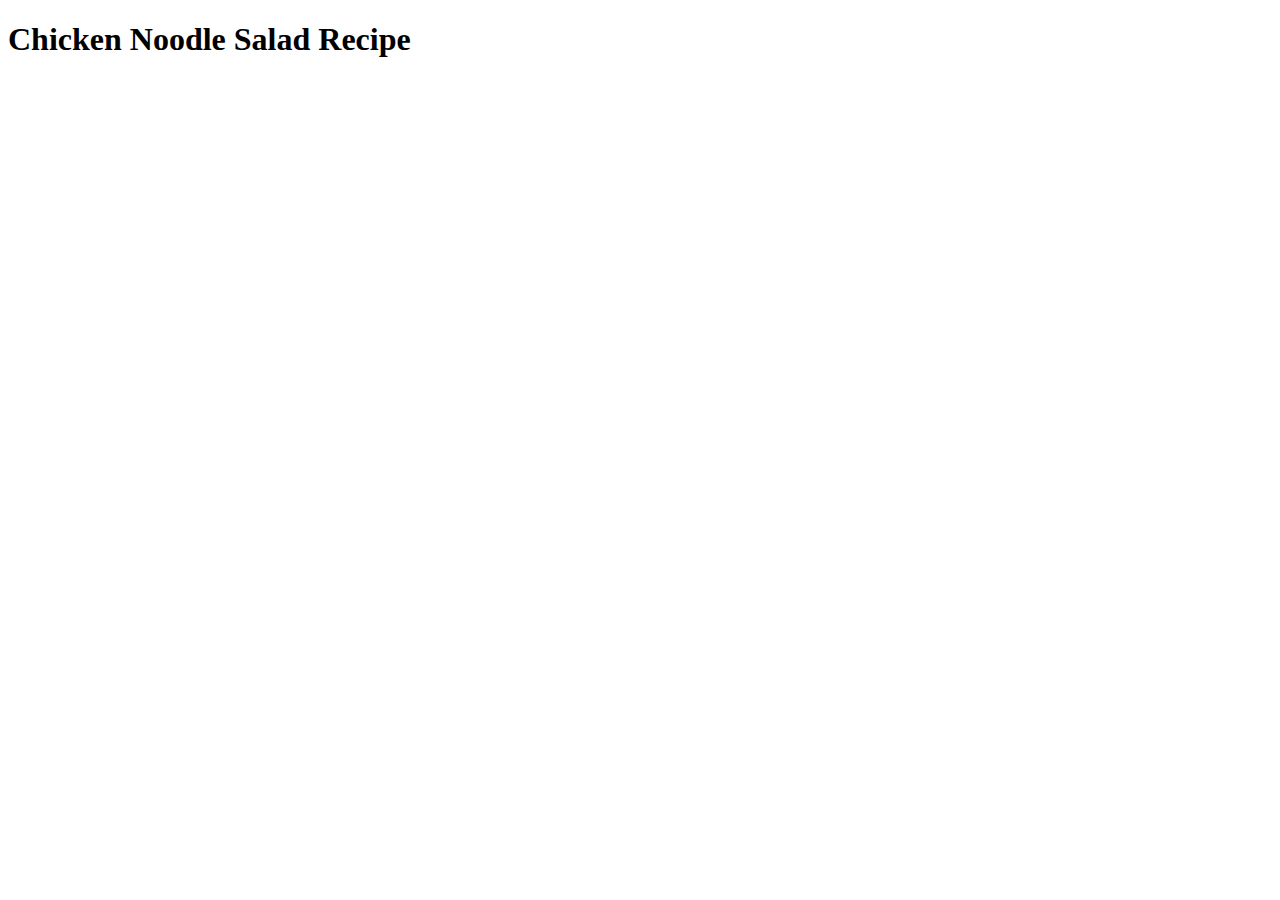
==== index.html @ 1ac7bf2e "Add index.html" ====
<!DOCTYPE html>
<html lang="en">
<head>
    <meta charset="UTF-8">
    <meta http-equiv="X-UA-Compatible" content="IE=edge">
    <meta name="viewport" content="width=device-width, initial-scale=1.0">
    <title>Recipes</title>
</head>
<body>
    <h1>Chicken Noodle Salad Recipe</h1>
</body>
</html>
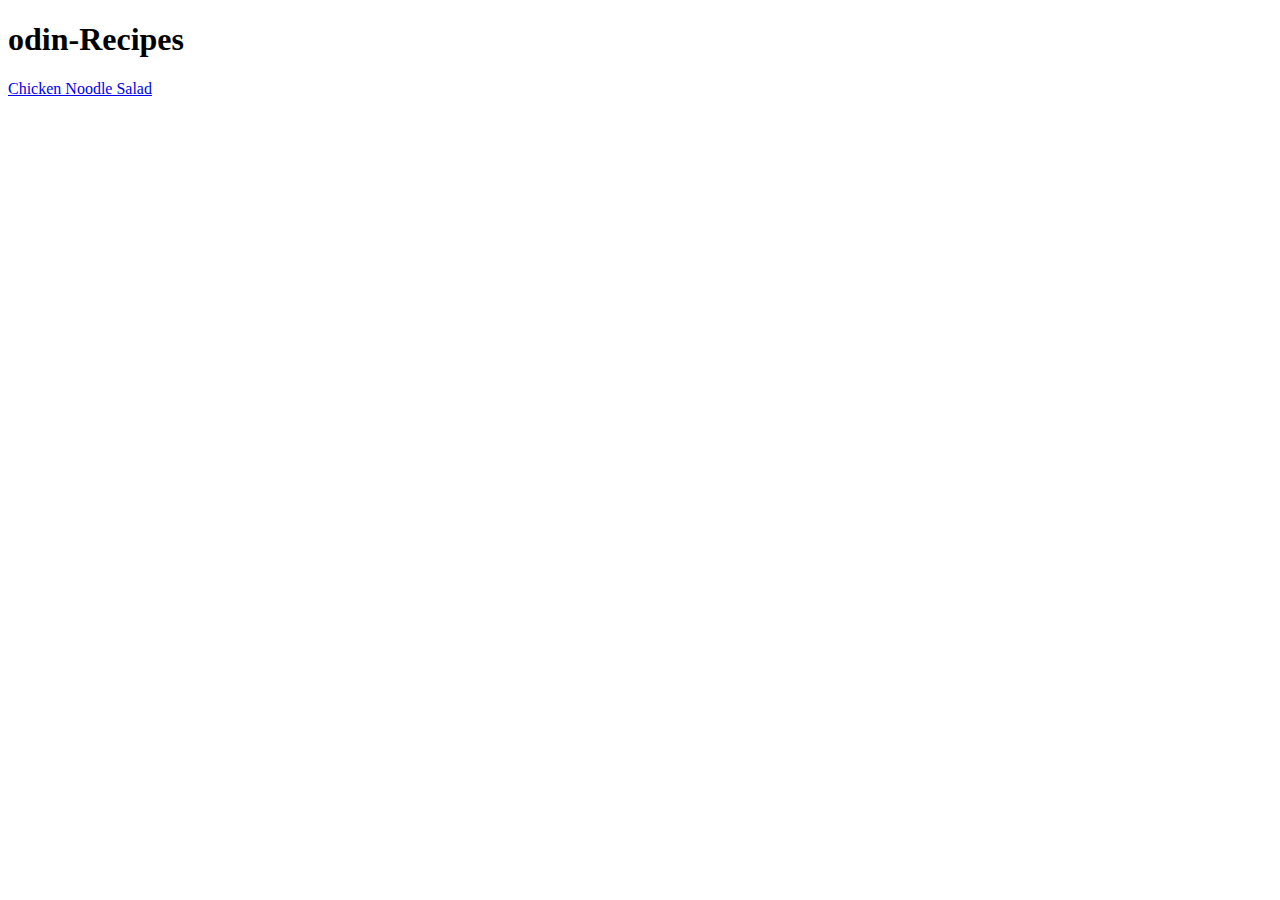
==== commit afd52488: "Edited tile and h1 and Add link to recipe page" ====
--- a/index.html
+++ b/index.html
@@ -4,9 +4,10 @@
     <meta charset="UTF-8">
     <meta http-equiv="X-UA-Compatible" content="IE=edge">
     <meta name="viewport" content="width=device-width, initial-scale=1.0">
-    <title>Recipes</title>
+    <title>Odin-Recipes</title>
 </head>
 <body>
-    <h1>Chicken Noodle Salad Recipe</h1>
+    <h1>odin-Recipes</h1>
+    <a href="../index.html">Chicken Noodle Salad</a>
 </body>
 </html>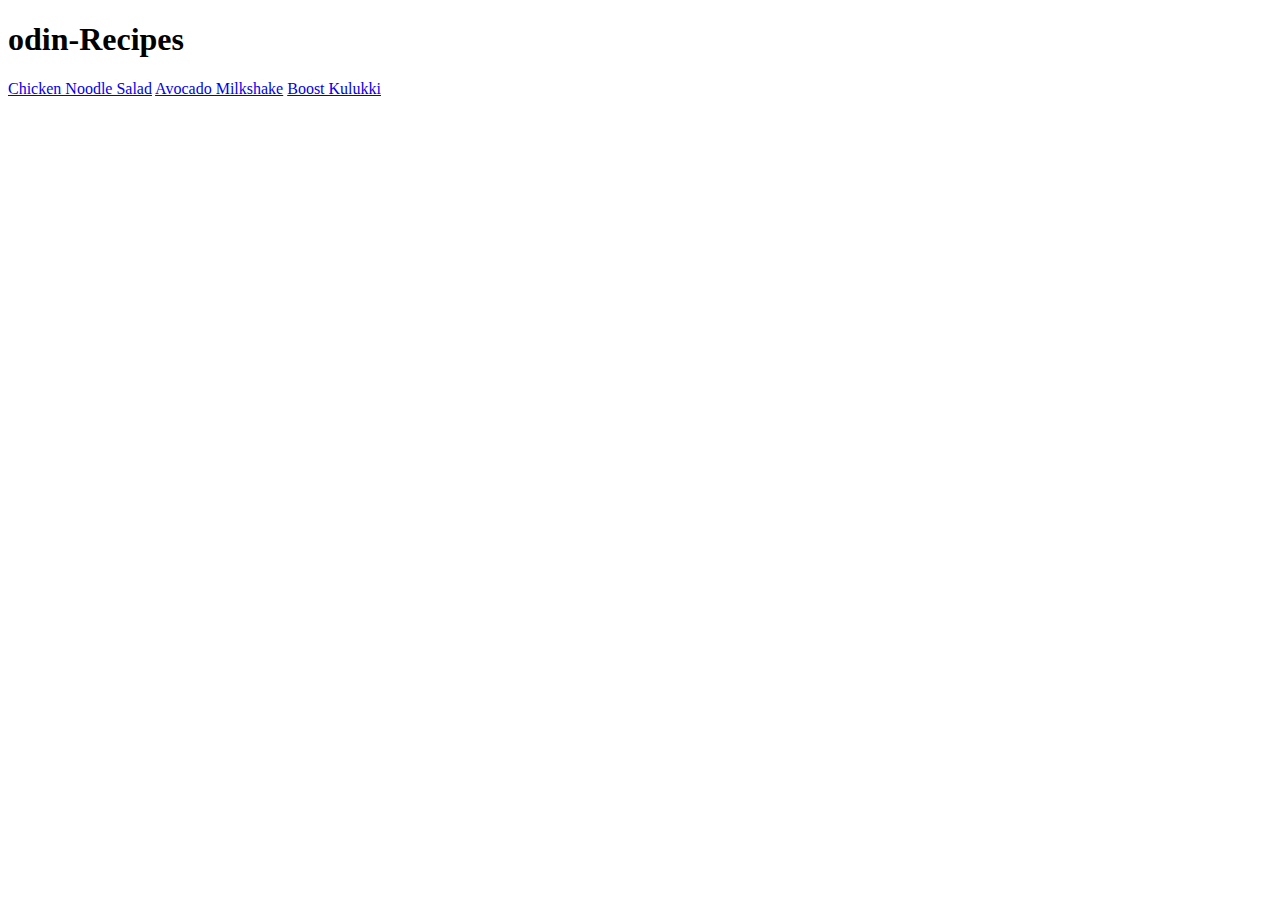
==== commit 3ff4a8a3: "Added avocado milkshake and boost kulukki recipe links" ====
--- a/index.html
+++ b/index.html
@@ -8,6 +8,8 @@
 </head>
 <body>
     <h1>odin-Recipes</h1>
-    <a href="../index.html">Chicken Noodle Salad</a>
+    <a href="./recipes/chicken_noodle_salad.html">Chicken Noodle Salad</a>
+    <a href="./recipes/avocado_shake.html">Avocado Milkshake</a>
+    <a href="./recipes/boost_kuluki.html">Boost Kulukki</a>
 </body>
 </html>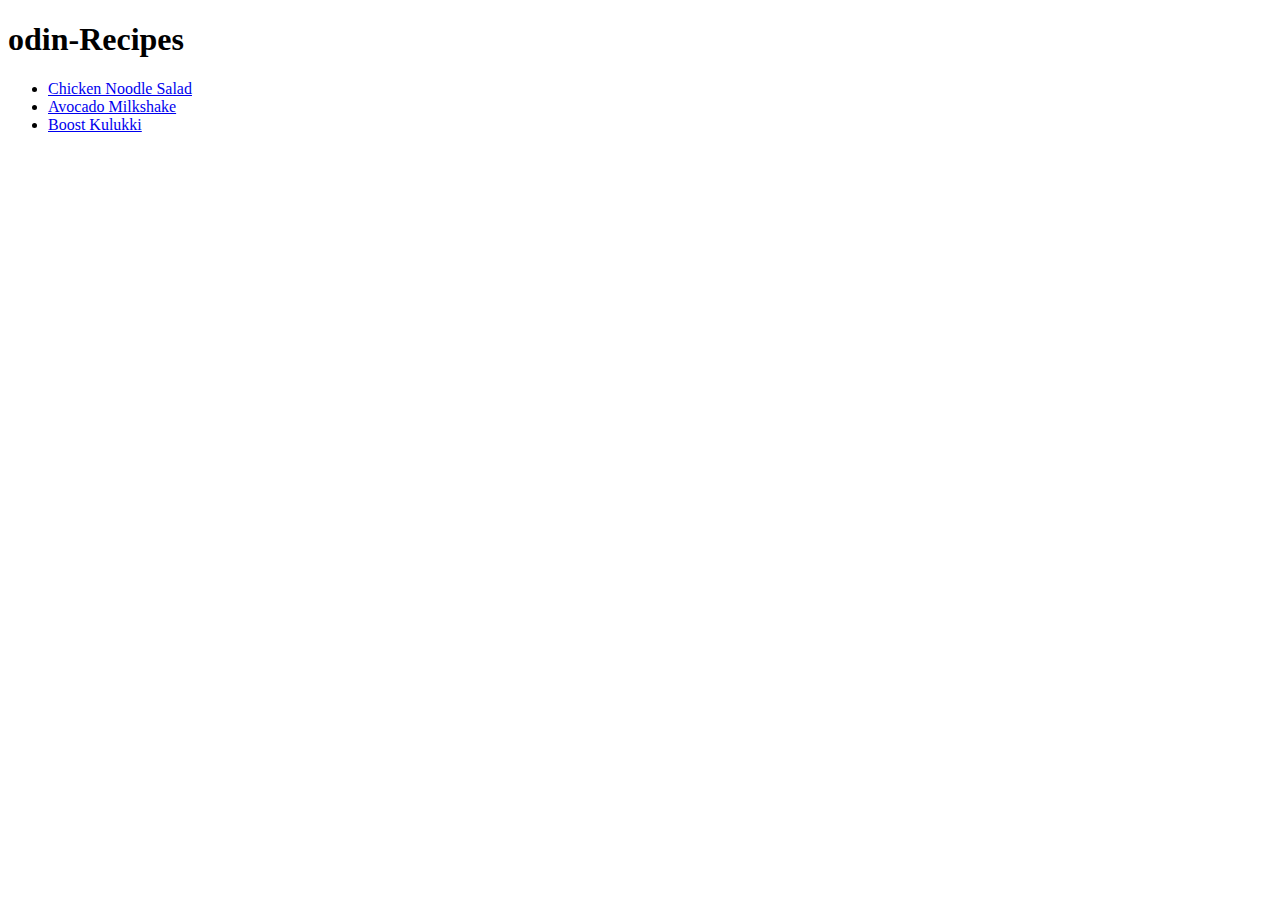
==== commit 76c6c989: "Eddited links to recipe are arrangrd in ul list" ====
--- a/index.html
+++ b/index.html
@@ -8,8 +8,10 @@
 </head>
 <body>
     <h1>odin-Recipes</h1>
-    <a href="./recipes/chicken_noodle_salad.html">Chicken Noodle Salad</a>
-    <a href="./recipes/avocado_shake.html">Avocado Milkshake</a>
-    <a href="./recipes/boost_kuluki.html">Boost Kulukki</a>
+    <ul>
+        <li><a href="./recipes/chicken_noodle_salad.html">Chicken Noodle Salad</a></li>
+        <li><a href="./recipes/avocado_shake.html">Avocado Milkshake</a></li>
+        <li><a href="./recipes/boost_kuluki.html">Boost Kulukki</a></li>
+    </ul>
 </body>
 </html>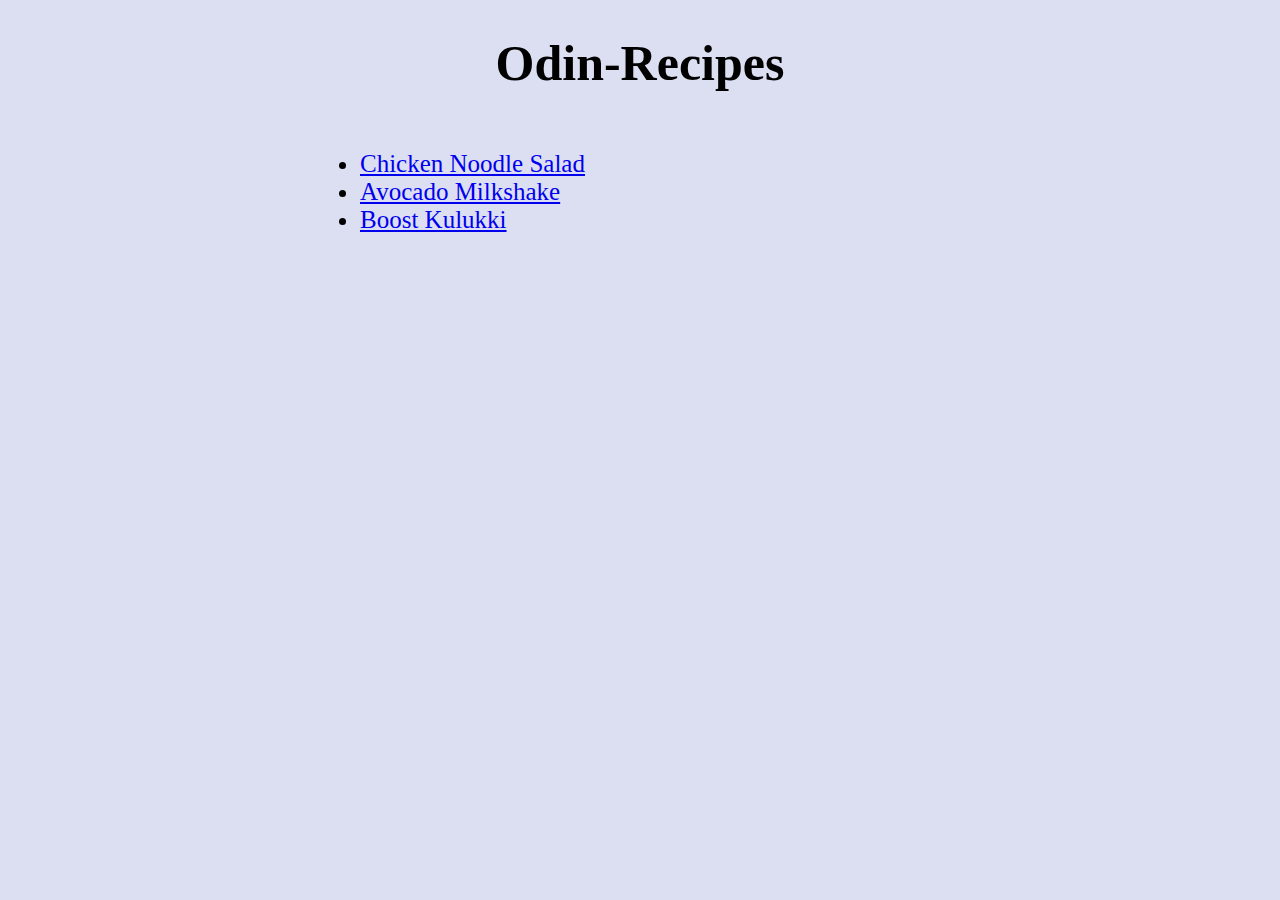
==== commit 4af47982: "Edited Readme.md,index.html,style.css,and all html files in recipes" ====
--- a/index.html
+++ b/index.html
@@ -5,13 +5,18 @@
     <meta http-equiv="X-UA-Compatible" content="IE=edge">
     <meta name="viewport" content="width=device-width, initial-scale=1.0">
     <title>Odin-Recipes</title>
+    <link rel="stylesheet" href="style.css">
 </head>
 <body>
-    <h1>odin-Recipes</h1>
-    <ul>
-        <li><a href="./recipes/chicken_noodle_salad.html">Chicken Noodle Salad</a></li>
-        <li><a href="./recipes/avocado_shake.html">Avocado Milkshake</a></li>
-        <li><a href="./recipes/boost_kuluki.html">Boost Kulukki</a></li>
-    </ul>
+    <div class="content">
+        <h1>Odin-Recipes</h1>
+        <div class="section">
+            <ul>
+                <li><a href="./recipes/chicken_noodle_salad.html">Chicken Noodle Salad</a></li>
+                <li><a href="./recipes/avocado_shake.html">Avocado Milkshake</a></li>
+                <li><a href="./recipes/boost_kuluki.html">Boost Kulukki</a></li>
+            </ul>
+        </div>
+    </div>
 </body>
 </html>--- a/style.css
+++ b/style.css
@@ -0,0 +1,21 @@
+body{
+    background-color:rgb(220, 223, 241);
+    font-size: 25px;
+    margin: 50p 0px 100px 20px;
+}
+h1,
+h3,
+.section{
+    display: flex;
+    justify-content: center;
+    align-items: center;
+}
+img{
+    height: 300px;
+    width: 300px;
+}
+p,
+ul,
+ol{
+    width: 600px;
+}